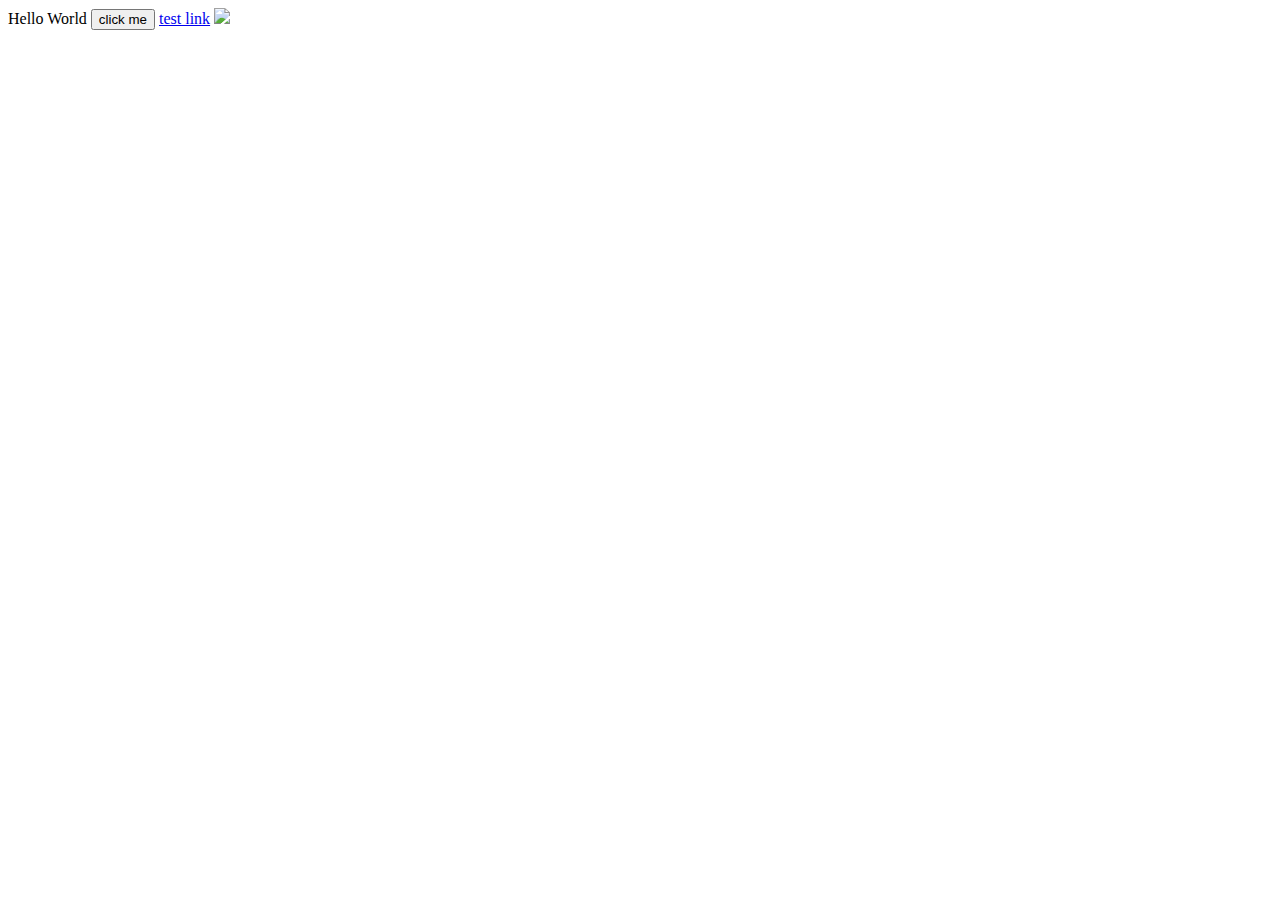
==== index.html @ 6ad0f60f "Update index.html" ====
<!DOCTYPE html>
<html>
<head> Hello World </head>
<body>
  <input type="button" value="click me" onclick="fun()"></input>
  <a href="Candle Game/CandleGame.html">test link</a>
  <img src="res/images/CandleIconLightTeamLit90x90.jpg"></img>
</body>
<script>
function fun() {
  alert("i was clicked")
}
</script>
</html>
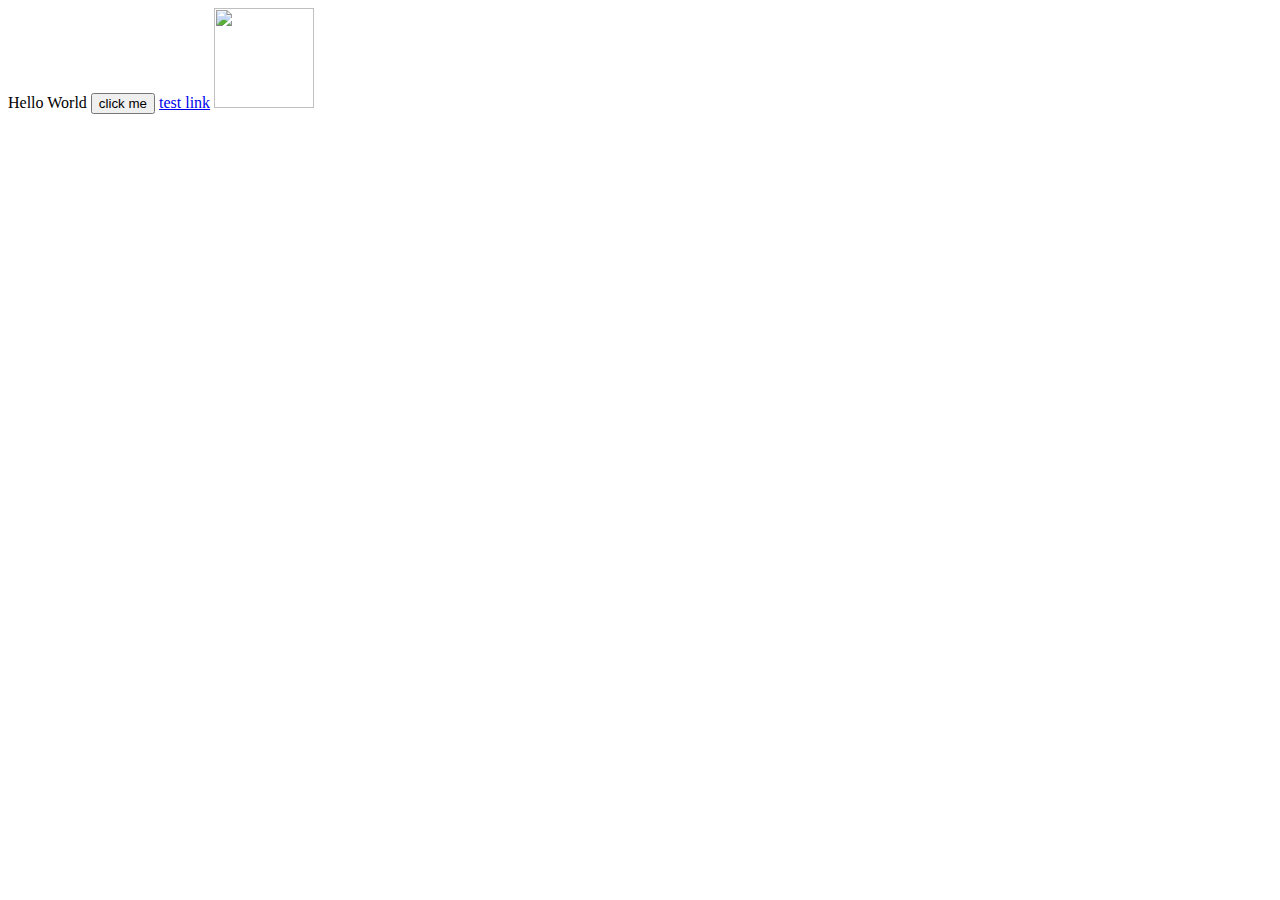
==== commit aec95c20: "Update index.html" ====
--- a/index.html
+++ b/index.html
@@ -4,7 +4,7 @@
 <body>
   <input type="button" value="click me" onclick="fun()"></input>
   <a href="Candle Game/CandleGame.html">test link</a>
-  <img src="res/images/CandleIconLightTeamLit90x90.jpg"></img>
+  <img src="res/images/CandleIconLightTeamLit90x90.jpg" height="100" width="100"></img>
 </body>
 <script>
 function fun() {
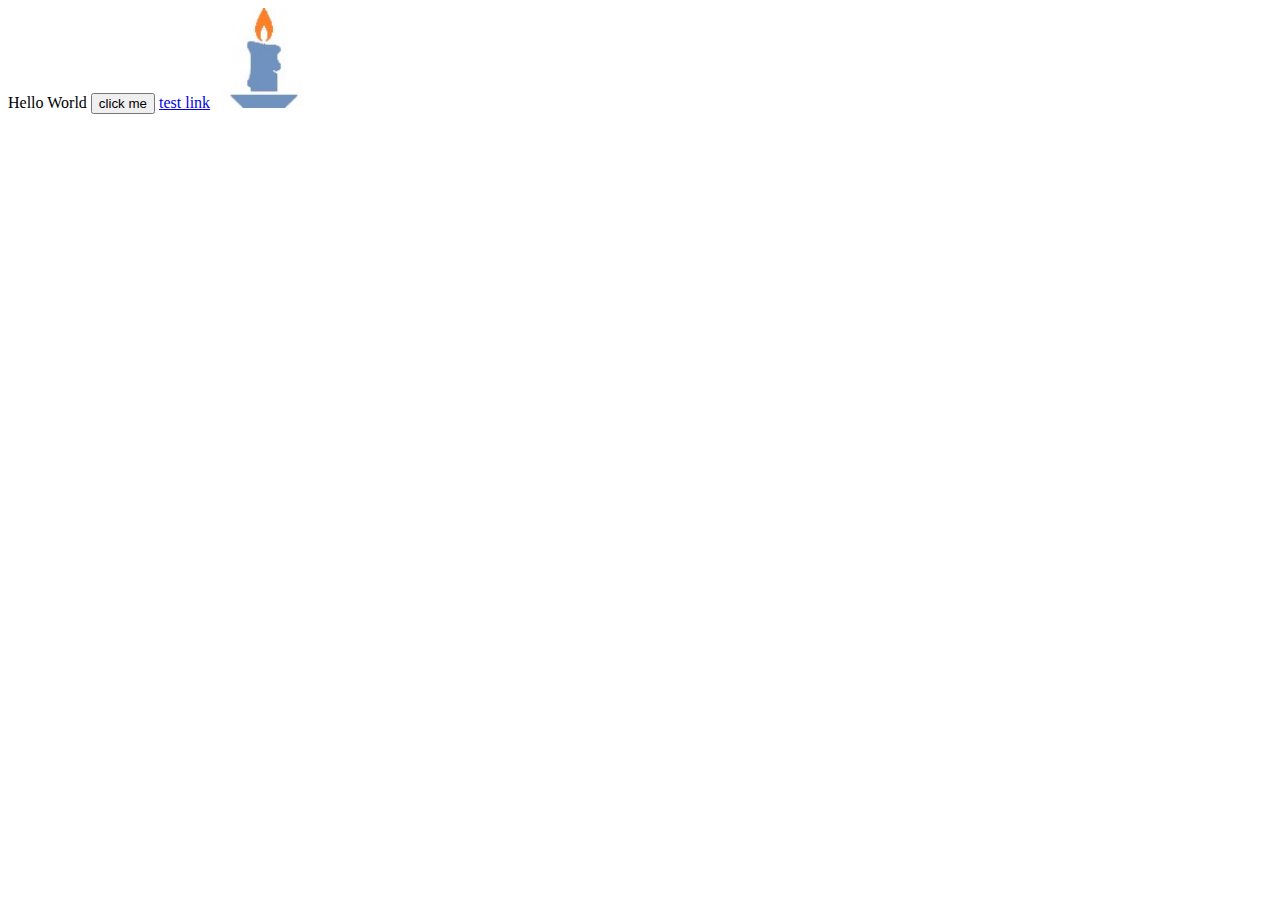
==== commit 98a71d29: "Update index.html" ====
--- a/index.html
+++ b/index.html
@@ -4,7 +4,7 @@
 <body>
   <input type="button" value="click me" onclick="fun()"></input>
   <a href="Candle Game/CandleGame.html">test link</a>
-  <img src="res/images/CandleIconLightTeamLit90x90.jpg" height="100" width="100"></img>
+  <img src="Candle Game/res/images/CandleIconLightTeamLit90x90.jpg" height="100" width="100"></img>
 </body>
 <script>
 function fun() {
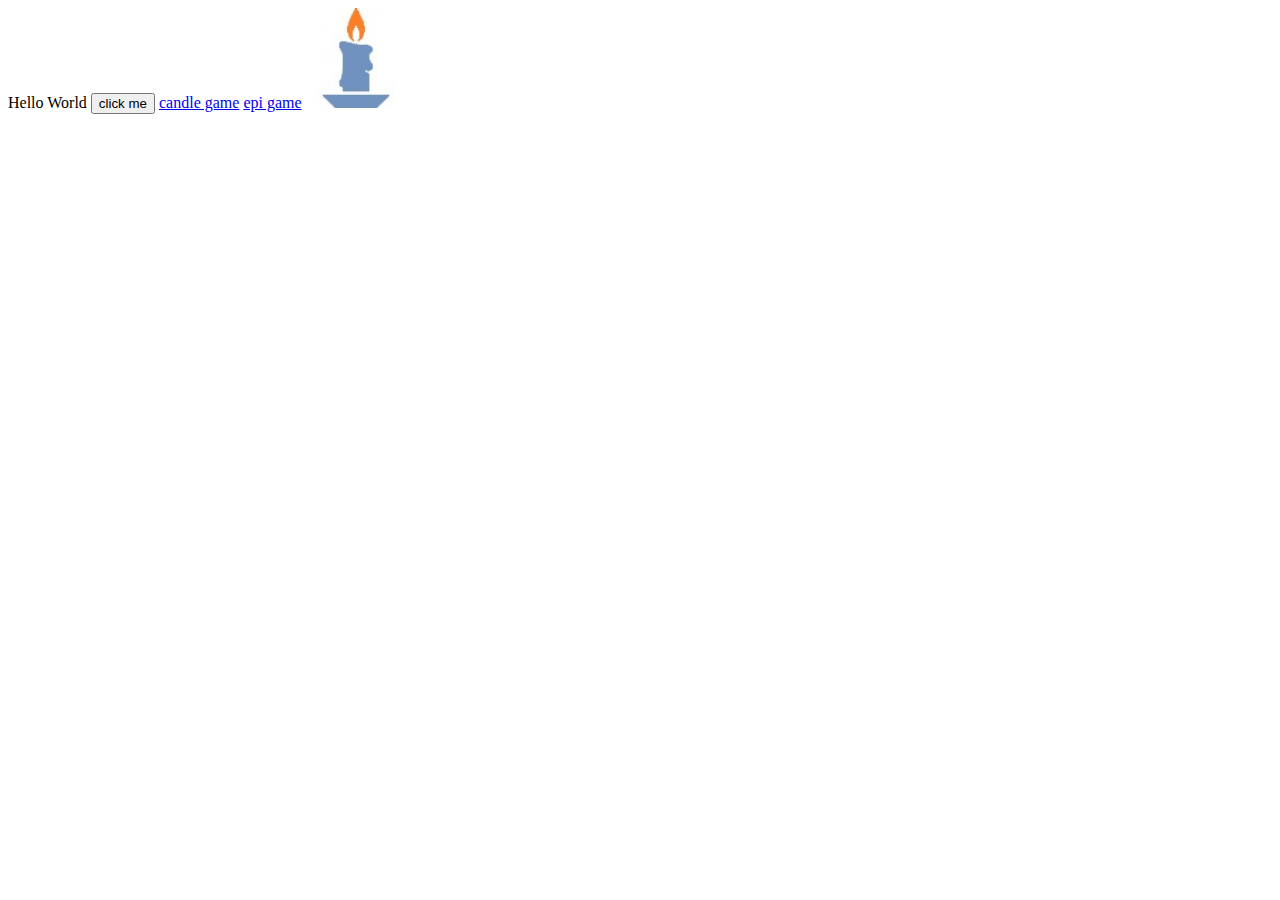
==== commit db2f3f64: "Update index.html" ====
--- a/index.html
+++ b/index.html
@@ -3,12 +3,14 @@
 <head> Hello World </head>
 <body>
   <input type="button" value="click me" onclick="fun()"></input>
-  <a href="Candle Game/CandleGame.html">test link</a>
-  <img src="Candle Game/res/images/CandleIconLightTeamLit90x90.jpg" height="100" width="100"></img>
+  <a href="Candle Game/CandleGame.html">candle game</a>
+  <a href="Epidemiology Game/EpidemiologyGame.html">epi game</a>
+  <img src="Candle Game/res/images/CandleIconLightTeamLit90x90.jpg" height="100" width="100" id="testimg"></img>
 </body>
 <script>
 function fun() {
   alert("i was clicked")
+  alert(document.getElementById("testimg").src);
 }
 </script>
 </html>
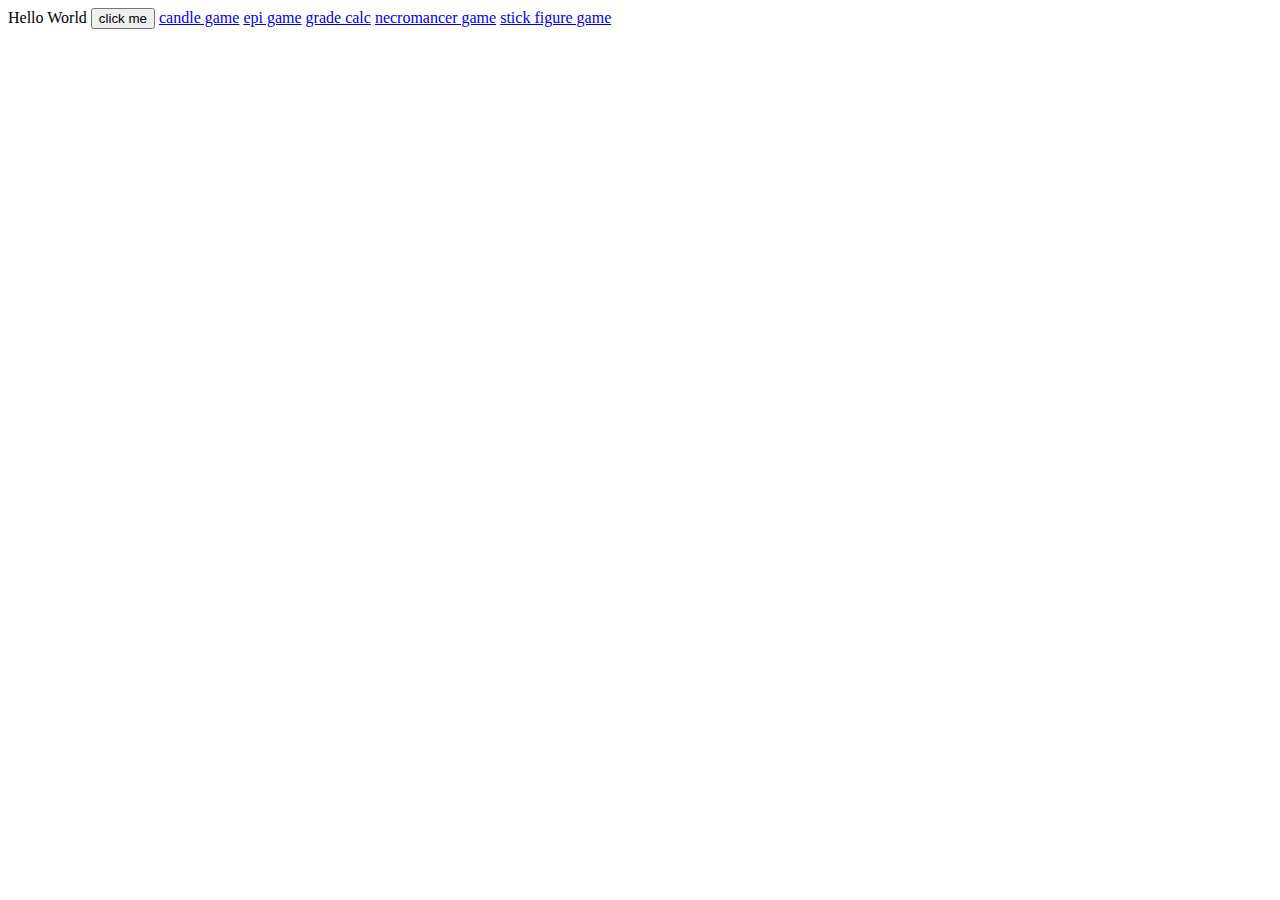
==== commit da82b577: "Update index.html" ====
--- a/index.html
+++ b/index.html
@@ -5,7 +5,9 @@
   <input type="button" value="click me" onclick="fun()"></input>
   <a href="Candle Game/CandleGame.html">candle game</a>
   <a href="Epidemiology Game/EpidemiologyGame.html">epi game</a>
-  <img src="Candle Game/res/images/CandleIconLightTeamLit90x90.jpg" height="100" width="100" id="testimg"></img>
+  <a href="Grade Calculator/index.html">grade calc</a>
+  <a href="Necromancer Actionscript Game Host/necromancerGameHost.html">necromancer game</a>
+  <a href="Stick Actionscript Game Host/stickGame.html">stick figure game</a>
 </body>
 <script>
 function fun() {
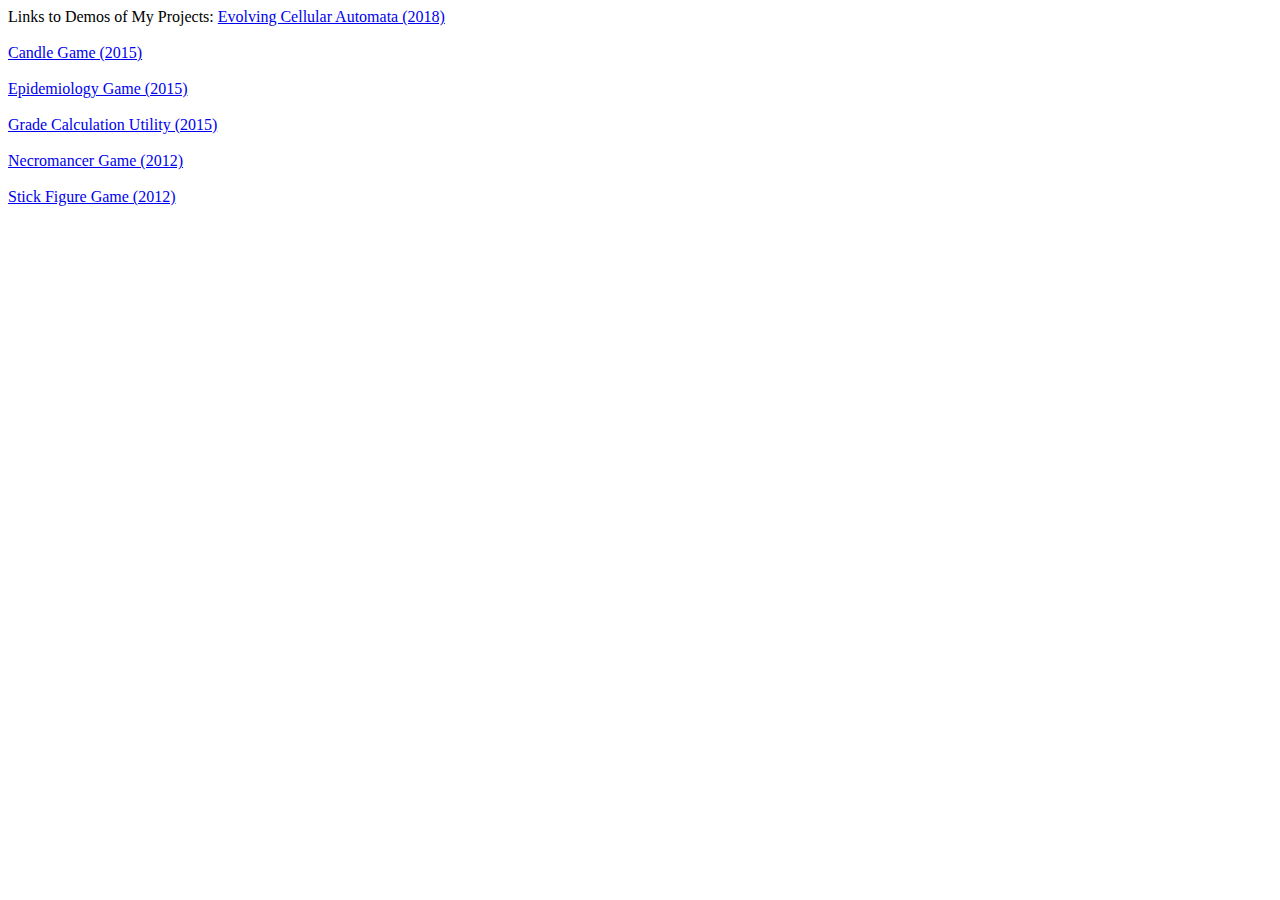
==== commit c67088e5: "adding the cellular automata project to this website" ====
--- a/index.html
+++ b/index.html
@@ -1,18 +1,14 @@
 <!DOCTYPE html>
 <html>
-<head> Hello World </head>
+<head>Links to Demos of My Projects:</head>
 <body>
-  <input type="button" value="click me" onclick="fun()"></input>
-  <a href="Candle Game/CandleGame.html">candle game</a>
-  <a href="Epidemiology Game/EpidemiologyGame.html">epi game</a>
-  <a href="Grade Calculator/index.html">grade calc</a>
-  <a href="Necromancer Actionscript Game Host/necromancerGameHost.html">necromancer game</a>
-  <a href="Stick Actionscript Game Host/stickGame.html">stick figure game</a>
+  <a href="EvolvingCellularAutomata/EvolvingCellularAutomata.html">Evolving Cellular Automata (2018)</a><br></br> 	
+  <a href="Candle Game/CandleGame.html">Candle Game (2015)</a><br></br>
+  <a href="Epidemiology Game/EpidemiologyGame.html">Epidemiology Game (2015)</a><br></br>
+  <a href="Grade Calculator/index.html">Grade Calculation Utility (2015)</a><br></br>
+  <a href="Necromancer Actionscript Game Host/necromancerGameHost.html">Necromancer Game (2012)</a><br></br>
+  <a href="Stick Actionscript Game Host/stickGame.html">Stick Figure Game (2012)</a><br></br>
 </body>
 <script>
-function fun() {
-  alert("i was clicked")
-  alert(document.getElementById("testimg").src);
-}
 </script>
 </html>
